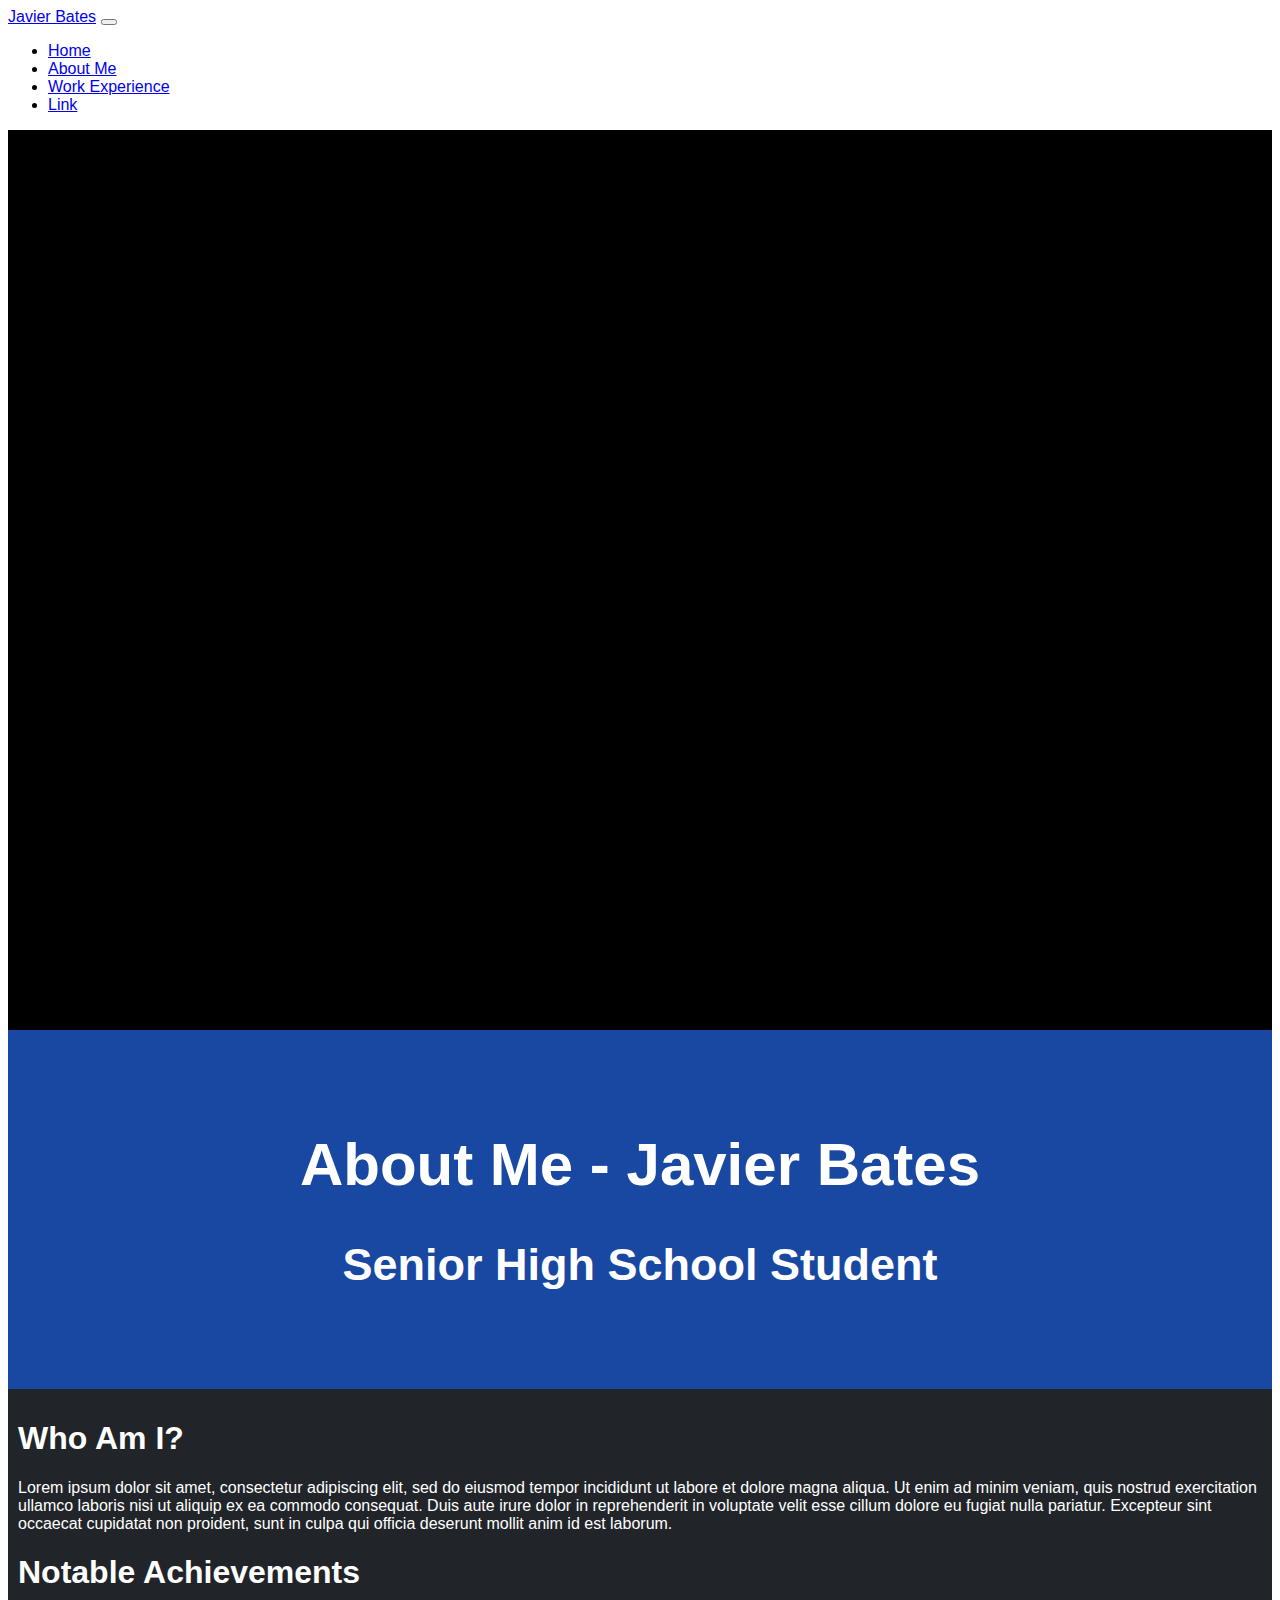
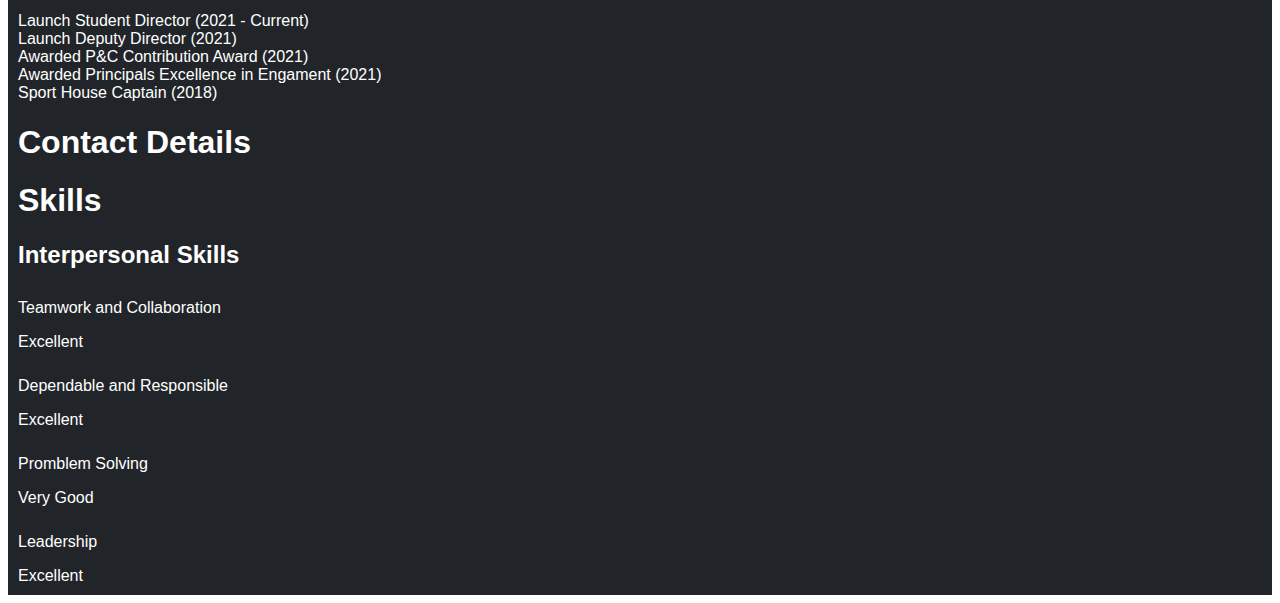
==== index.html @ 83367014 "v 0.1" ====
<!DOCTYPE html>
<html lang="en">
    <head>
        <title>Javier Bates</title>
        <meta charset="utf-8">
        <meta name="viewport" content="width=device-width, initial-scale=1">
        <link rel="icon" type="image/x-icon" href="Assets\Logo.png">
        <link href="https://cdn.jsdelivr.net/npm/bootstrap@5.0.2/dist/css/bootstrap.min.css" rel="stylesheet" integrity="sha384-EVSTQN3/azprG1Anm3QDgpJLIm9Nao0Yz1ztcQTwFspd3yD65VohhpuuCOmLASjC" crossorigin="anonymous">
        <script src="https://cdn.jsdelivr.net/npm/bootstrap@5.0.2/dist/js/bootstrap.bundle.min.js" integrity="sha384-MrcW6ZMFYlzcLA8Nl+NtUVF0sA7MsXsP1UyJoMp4YLEuNSfAP+JcXn/tWtIaxVXM" crossorigin="anonymous"></script>
        <link rel="stylesheet" href="https://cdnjs.cloudflare.com/ajax/libs/font-awesome/4.7.0/css/font-awesome.min.css">
        <link rel="stylesheet" href="stylesheet.css">
    </head>


      

<body data-bs-spy="scroll" data-bs-target=".navbar" data-bs-offset="50">
  <nav class="navbar navbar-expand-sm bg-dark navbar-dark fixed-top">
    <div class="container-fluid">
        <a class="navbar-brand" href="#home">Javier Bates</a>
      <button class="navbar-toggler" type="button" data-bs-toggle="collapse" data-bs-target="#collapsibleNavbar">
        <span class="navbar-toggler-icon"></span>
      </button>
      <div class="collapse navbar-collapse" id="collapsibleNavbar">
        <ul class="navbar-nav">
          <li class="nav-item">
            <a class="nav-link" href="#home">Home</a>
          </li>
          <li class="nav-item">
            <a class="nav-link" href="#aboutme">About Me</a>
          </li>
          <li class="nav-item">
            <a class="nav-link" href="#">Work Experience</a>
          </li>
          <li class="nav-item">
            <a class="nav-link" href="#">Link</a>
          </li>
        </ul>
      </div>
    </div>
  </nav>
  <header id="home">
  <div class="overlay"></div>

  <video playsinline="playsinline" autoplay="autoplay" muted="muted" loop="loop">
    <source src="Assets/Space Ship - 3.mp4" type="video/mp4">
  </video>

  <div class="container h-100">
    <div class="d-flex h-100 text-center align-items-center">
      <div class="w-100 text-white">
        <h1 class="display-3">Javier Bates</h1>
        <p class="lead mb-0">INNOVATING, CREATING AND GROWING</p>
      </div>
    </div>
  </div>
</header>

<div id="aboutme">
  <div class="header">
    <h1>About Me - Javier Bates</h1>
    <h2>Senior High School Student</h2>
  </div>
  <div class="aboutmetext">
  <div class="row">
    <div class="col-sm-4"> <h1>Who Am I?</h1>
      <p>Lorem ipsum dolor sit amet, consectetur adipiscing elit, sed do eiusmod tempor incididunt ut labore et dolore magna aliqua. Ut enim ad minim veniam, quis nostrud exercitation ullamco laboris nisi ut aliquip ex ea commodo consequat. Duis aute irure dolor in reprehenderit in voluptate velit esse cillum dolore eu fugiat nulla pariatur. Excepteur sint occaecat cupidatat non proident, sunt in culpa qui officia deserunt mollit anim id est laborum.</p></div>
    <div class="col-sm-4">
      <h1>Notable Achievements</h1>
      <li>Launch Student Director (2021 - Current)</li>
      <li>Launch Deputy Director (2021)</li>
      <li>Awarded P&C Contribution Award (2021)</li>
      <li>Awarded Principals Excellence in Engament (2021)</li>
      <li>Sport House Captain (2018)</li>
    </div>
    <div class="col-sm-4">
      <h1>Contact Details</h1>
  </div>
  </div>
  <h1>Skills</h1>
  <div class="interpersonal">
  <h2>Interpersonal Skills</h2>
  <p>Teamwork and Collaboration</p>
  <div class="progress">
    <div class="progress-bar" style="width:100%">Excellent</div>
  </div>
  <p>Dependable and Responsible</p>
  <div class="progress">
    <div class="progress-bar" style="width:100%">Excellent</div>
  </div>
  <p>Promblem Solving</p>
  <div class="progress">
    <div class="progress-bar" style="width:90%">Very Good</div>
  </div>
  <p>Leadership</p>
  <div class="progress">
    <div class="progress-bar" style="width:100%">Excellent</div>
  </div>
</div>
</div>
</div>
  


</body>
</html>
---- stylesheet.css ----
@charset "utf-8";

* {
    font-family: Arial, Helvetica, sans-serif;
}

html, body {
  max-width: 100%;
  overflow-x: hidden;
}

header a {
    background-color: #1848A1;
    border: none;
    font-size: 25px;
    margin: 10px;
    padding: 10px;
}

header {
    position: relative;
    background-color: black;
    height: 100vh;
    min-height: 25rem;
    width: 100%;
    overflow: hidden;
  }
  
  header video {
    position: absolute;
    top: 50%;
    left: 50%;
    min-width: 100%;
    min-height: 100%;
    width: auto;
    height: auto;
    z-index: 0;
    -ms-transform: translateX(-50%) translateY(-50%);
    -moz-transform: translateX(-50%) translateY(-50%);
    -webkit-transform: translateX(-50%) translateY(-50%);
    transform: translateX(-50%) translateY(-50%);
  }
  
  header .container {
    position: relative;
    z-index: 2;
  }
  
  header .overlay {
    position: absolute;
    top: 0;
    left: 0;
    height: 100%;
    width: 100%;
    background-color: black;
    opacity: 0.5;
    z-index: 1;
  }
  
  /* Media Query for devices withi coarse pointers and no hover functionality */
  
  /* This will use a fallback image instead of a video for devices that commonly do not support the HTML5 video element */
  
  @media (pointer: coarse) and (hover: none) {
    header {
      background: url('https://source.unsplash.com/XT5OInaElMw/1600x900') black no-repeat center center scroll;
    }
  
    header video {
      display: none;
    }
  }

  .header {
    padding: 60px;
    text-align: center;
    background: #1848A1;
    color: white;
    font-size: 30px;
  }

  .aboutmetext {
    padding: 10px;
    background-color: #212529;
    color: white;
  }

  .interpersonal p {
    padding-top: 10px;
  }
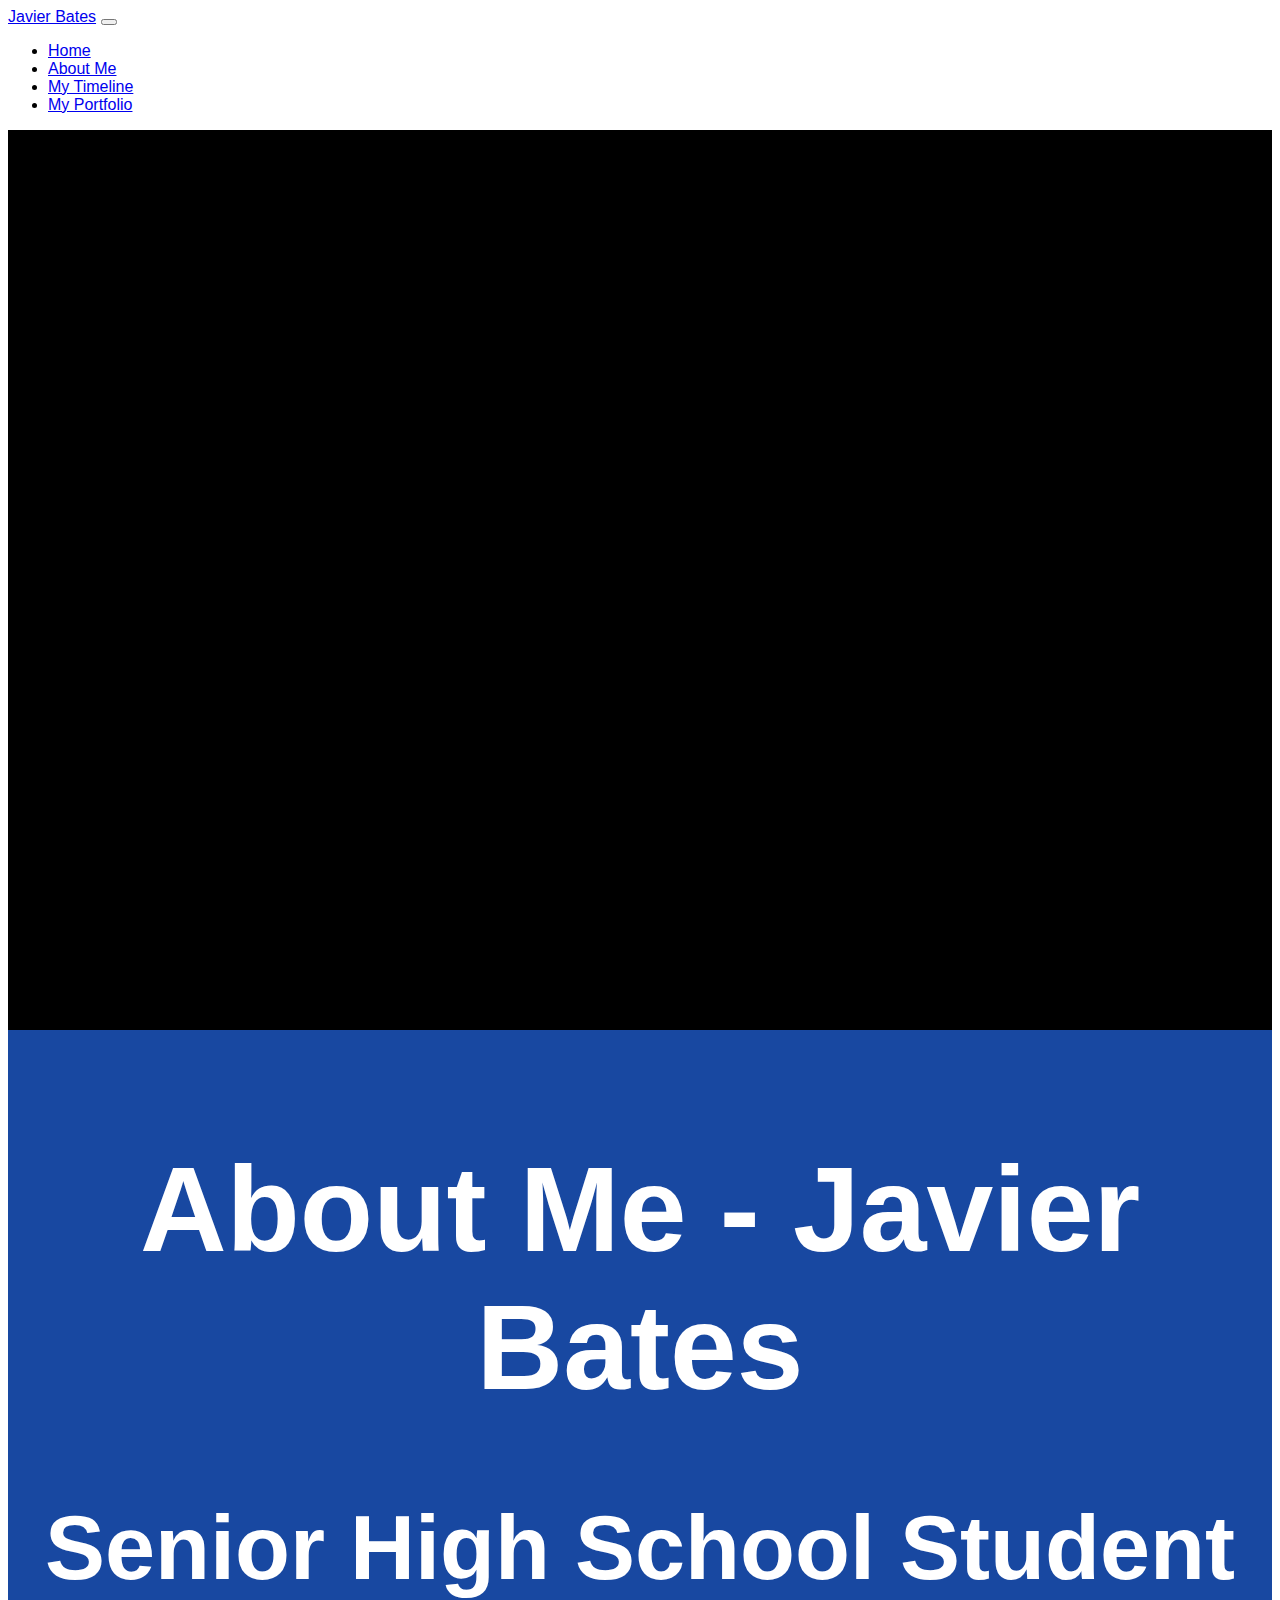
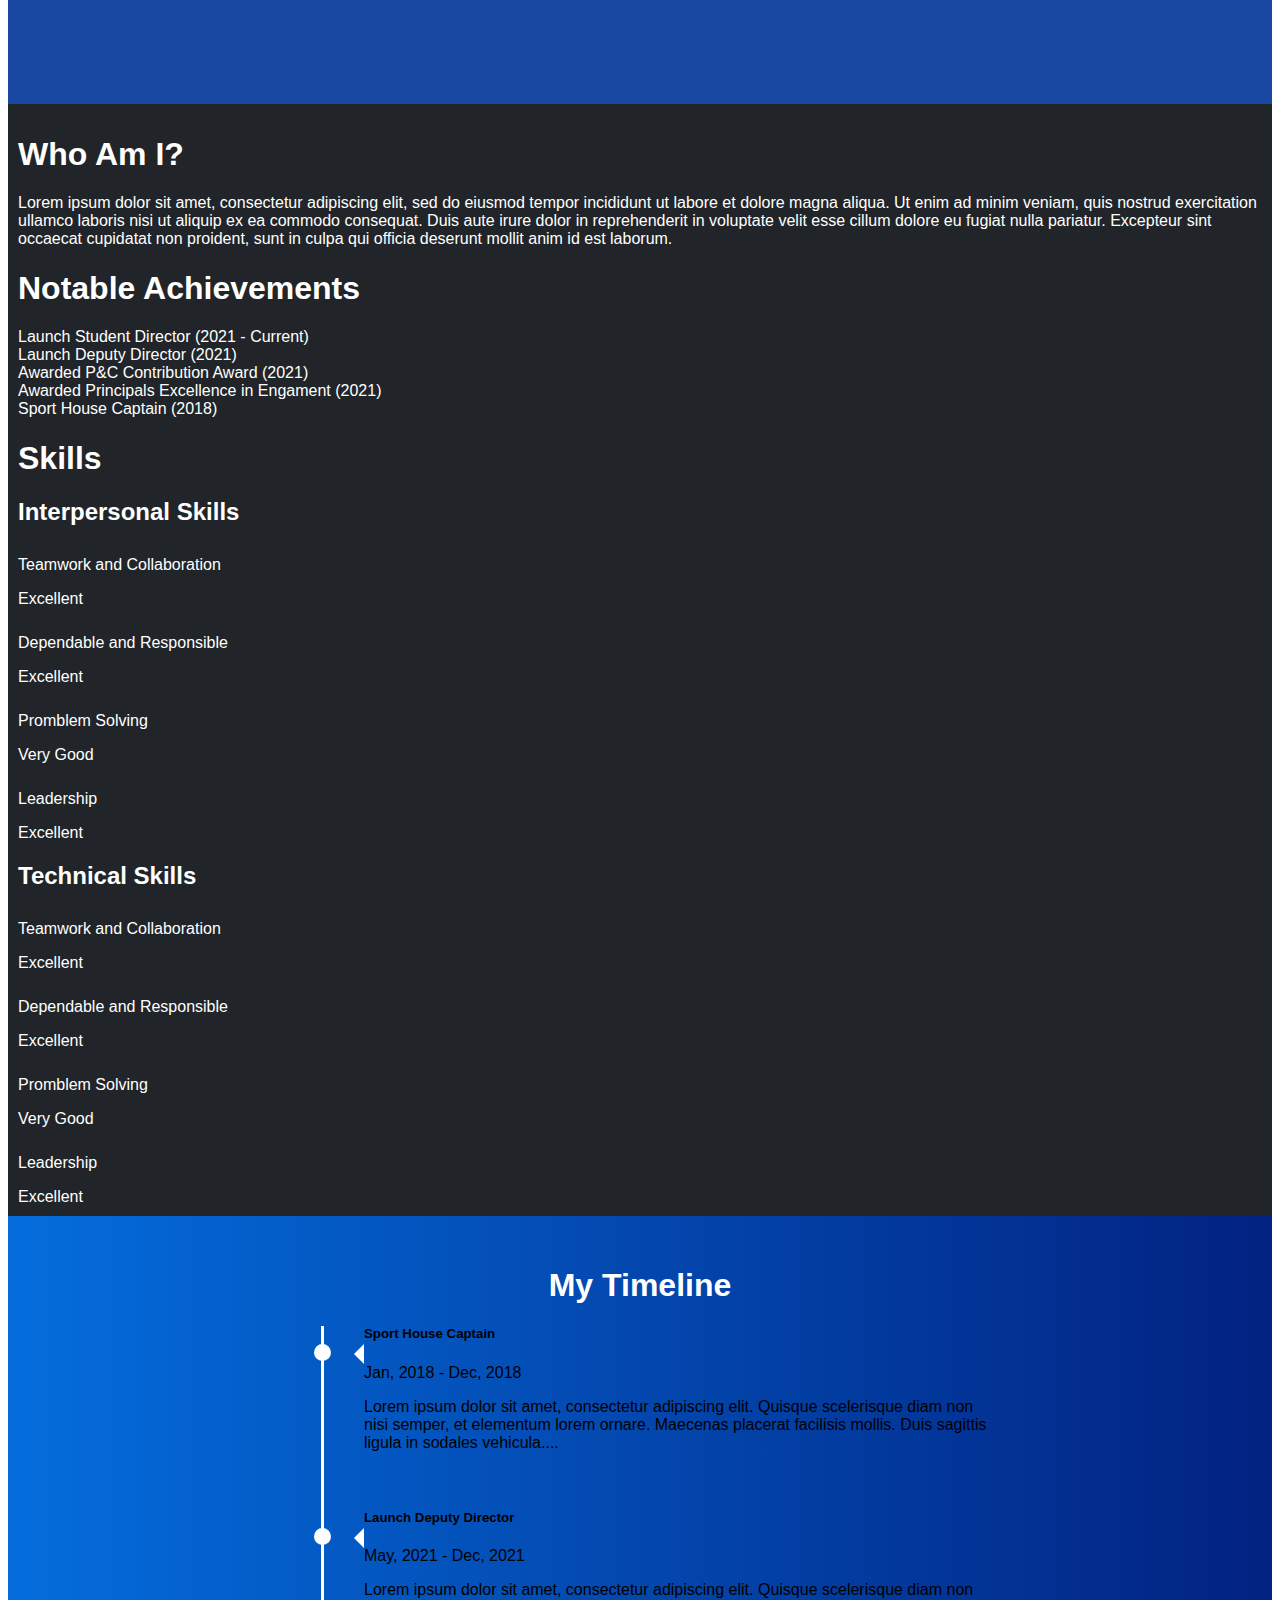
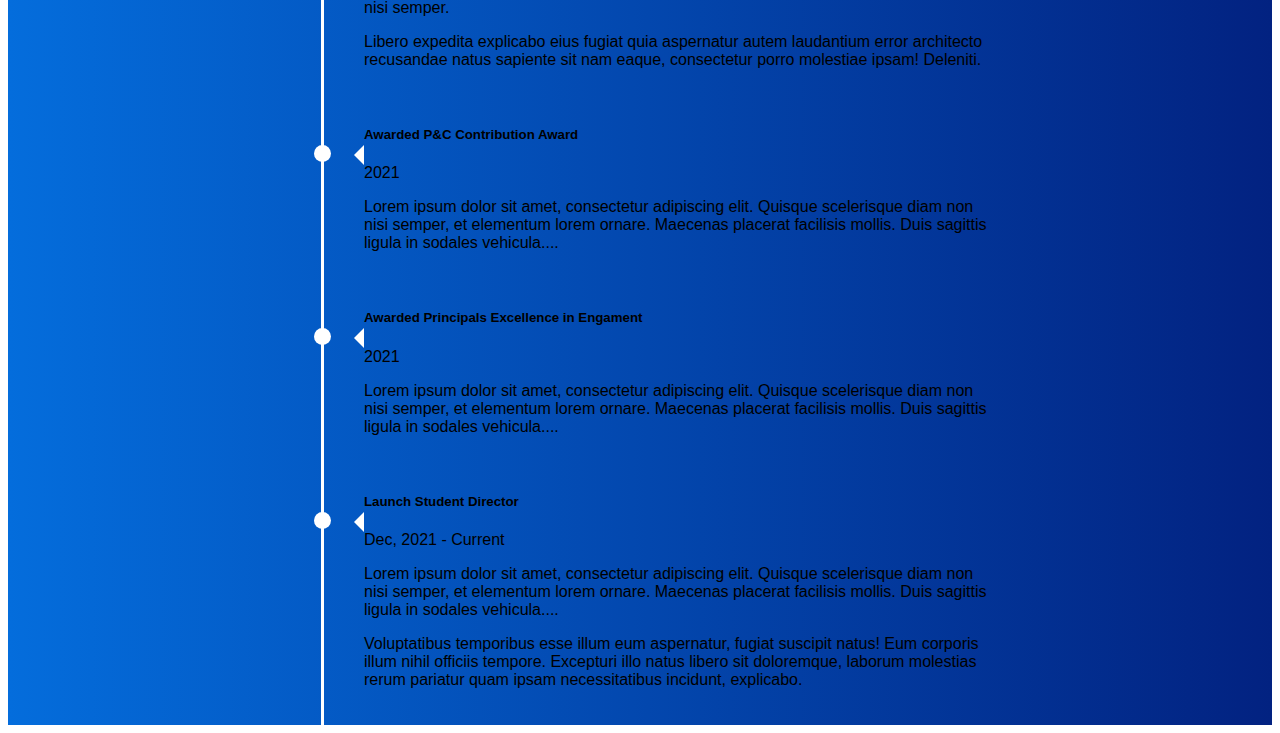
==== commit ff53d9b0: "v 0.1.1" ====
--- a/index.html
+++ b/index.html
@@ -30,10 +30,10 @@
             <a class="nav-link" href="#aboutme">About Me</a>
           </li>
           <li class="nav-item">
-            <a class="nav-link" href="#">Work Experience</a>
+            <a class="nav-link" href="#timeline">My Timeline</a>
           </li>
           <li class="nav-item">
-            <a class="nav-link" href="#">Link</a>
+            <a class="nav-link" href="#portfolio">My Portfolio</a>
           </li>
         </ul>
       </div>
@@ -63,9 +63,9 @@
   </div>
   <div class="aboutmetext">
   <div class="row">
-    <div class="col-sm-4"> <h1>Who Am I?</h1>
+    <div class="col-sm-6"> <h1>Who Am I?</h1>
       <p>Lorem ipsum dolor sit amet, consectetur adipiscing elit, sed do eiusmod tempor incididunt ut labore et dolore magna aliqua. Ut enim ad minim veniam, quis nostrud exercitation ullamco laboris nisi ut aliquip ex ea commodo consequat. Duis aute irure dolor in reprehenderit in voluptate velit esse cillum dolore eu fugiat nulla pariatur. Excepteur sint occaecat cupidatat non proident, sunt in culpa qui officia deserunt mollit anim id est laborum.</p></div>
-    <div class="col-sm-4">
+    <div class="col-sm-6">
       <h1>Notable Achievements</h1>
       <li>Launch Student Director (2021 - Current)</li>
       <li>Launch Deputy Director (2021)</li>
@@ -73,13 +73,30 @@
       <li>Awarded Principals Excellence in Engament (2021)</li>
       <li>Sport House Captain (2018)</li>
     </div>
-    <div class="col-sm-4">
-      <h1>Contact Details</h1>
-  </div>
   </div>
   <h1>Skills</h1>
-  <div class="interpersonal">
+  <div class="skills">
   <h2>Interpersonal Skills</h2>
+  <p>Teamwork and Collaboration</p>
+  <div class="progress">
+    <div class="progress-bar" style="width:100%">Excellent</div>
+  </div>
+  <p>Dependable and Responsible</p>
+  <div class="progress">
+    <div class="progress-bar" style="width:100%">Excellent</div>
+  </div>
+  <p>Promblem Solving</p>
+  <div class="progress">
+    <div class="progress-bar" style="width:90%">Very Good</div>
+  </div>
+  <p>Leadership</p>
+  <div class="progress">
+    <div class="progress-bar" style="width:100%">Excellent</div>
+  </div>
+</div>
+
+<div class="skills">
+  <h2>Technical Skills</h2>
   <p>Teamwork and Collaboration</p>
   <div class="progress">
     <div class="progress-bar" style="width:100%">Excellent</div>
@@ -99,6 +116,81 @@
 </div>
 </div>
 </div>
+
+<div id="timeline">
+  
+  <section class="gradient-custom-5">
+   <div class="header2">
+      <h1>My Timeline</h1>
+    </div>
+    <div class="container py-5">
+      <div class="main-timeline-5">
+        <div class="timeline-5 right-5">
+          <div class="card">
+            <div class="card-body p-4">
+              <h5>Sport House Captain</h5>
+              <span class="small text-muted"><i class="fas fa-clock me-1"></i>Jan, 2018 - Dec, 2018</span>
+              <p class="mt-2 mb-0">Lorem ipsum dolor sit amet, consectetur adipiscing elit. Quisque scelerisque
+                diam non nisi semper, et elementum lorem ornare. Maecenas placerat facilisis mollis. Duis
+                sagittis ligula in sodales vehicula....</p>
+            </div>
+          </div>
+        </div>
+        <div class="timeline-5 right-5">
+          <div class="card">
+            <div class="card-body p-4">
+              <h5>Launch Deputy Director</h5>
+              <span class="small text-muted"><i class="fas fa-clock me-1"></i>May, 2021 - Dec, 2021</span>
+              <p class="mt-2">Lorem ipsum dolor sit amet, consectetur adipiscing elit. Quisque scelerisque diam
+                non nisi semper.</p>
+              <p class="mb-0">Libero expedita explicabo eius fugiat quia aspernatur autem laudantium error
+                architecto recusandae natus sapiente sit nam eaque, consectetur porro molestiae ipsam! Deleniti.
+              </p>
+            </div>
+          </div>
+        </div>
+        <div class="timeline-5 right-5">
+          <div class="card">
+            <div class="card-body p-4">
+              <h5>Awarded P&C Contribution Award</h5>
+              <span class="small text-muted"><i class="fas fa-clock me-1"></i>2021</span>
+              <p class="mt-2 mb-0">Lorem ipsum dolor sit amet, consectetur adipiscing elit. Quisque scelerisque
+                diam non nisi semper, et elementum lorem ornare. Maecenas placerat facilisis mollis. Duis
+                sagittis ligula in sodales vehicula....</p>
+            </div>
+          </div>
+        </div>
+        <div class="timeline-5 right-5">
+          <div class="card">
+            <div class="card-body p-4">
+              <h5>Awarded Principals Excellence in Engament</h5>
+              <span class="small text-muted"><i class="fas fa-clock me-1"></i>2021</span>
+              <p class="mt-2 mb-0">Lorem ipsum dolor sit amet, consectetur adipiscing elit. Quisque scelerisque
+                diam non nisi semper, et elementum lorem ornare. Maecenas placerat facilisis mollis. Duis
+                sagittis ligula in sodales vehicula....</p>
+            </div>
+          </div>
+        </div>
+        <div class="timeline-5 right-5">
+          <div class="card">
+            <div class="card-body p-4">
+              <h5>Launch Student Director</h5>
+              <span class="small text-muted"><i class="fas fa-clock me-1"></i>Dec, 2021 - Current</span>
+              <p class="mt-2">Lorem ipsum dolor sit amet, consectetur adipiscing elit. Quisque scelerisque diam
+                non nisi semper, et elementum lorem ornare. Maecenas placerat facilisis mollis. Duis sagittis
+                ligula in sodales vehicula....</p>
+              <p class="mb-0">Voluptatibus temporibus esse illum eum aspernatur, fugiat suscipit natus! Eum
+                corporis illum nihil officiis tempore. Excepturi illo natus libero sit doloremque, laborum
+                molestias rerum pariatur quam ipsam necessitatibus incidunt, explicabo.</p>
+            </div>
+          </div>
+        </div>
+      </div>
+    </div>
+  </section>
+</div>
+
+
   
 
 
--- a/stylesheet.css
+++ b/stylesheet.css
@@ -72,11 +72,17 @@
   }
 
   .header {
-    padding: 60px;
+    padding: 30px;
     text-align: center;
     background: #1848A1;
     color: white;
-    font-size: 30px;
+    font-size: 60px;
+  }
+
+  .header2 {
+    padding-top: 30px;
+    text-align: center;
+    color: white;
   }
 
   .aboutmetext {
@@ -85,12 +91,101 @@
     color: white;
   }
 
-  .interpersonal p {
+  .skills p{
     padding-top: 10px;
   }
+
+  /* The actual timeline (the vertical ruler) */
+.main-timeline-5 {
+  position: relative;
+  max-width: 50%;
+  margin: 0 auto;
+}
+
+/* The actual timeline (the vertical ruler) */
+.main-timeline-5::after {
+  content: "";
+  position: absolute;
+  width: 3px;
+  background-color: #fff;
+  top: 0;
+  bottom: 0;
+  left: auto;
+  margin-left: -3px;
+}
+
+/* Container around content */
+.timeline-5 {
+  position: relative;
+  background-color: inherit;
+  width: 100%;
+}
+
+/* The circles on the timeline */
+.timeline-5::after {
+  content: "";
+  position: absolute;
+  width: 17px;
+  height: 17px;
+  right: 1px;
+  background-color: #fff;
+  top: 18px;
+  border-radius: 50%;
+  z-index: 1;
+}
+
+/* Place the container to the right */
+.right-5 {
+  padding: 0px 0px 20px 40px;
+  left: auto;
+}
+
+/* Add arrows to the right container (pointing left) */
+.right-5::before {
+  content: " ";
+  position: absolute;
+  top: 18px;
+  z-index: 1;
+  left: 30px;
+  border: medium solid #fff;
+  border-width: 10px 10px 10px 0;
+  border-color: transparent #fff transparent transparent;
+}
+
+/* Fix the circle for containers on the right side */
+.right-5::after {
+  left: -10px;
+}
+
+@media (max-width: 991px) {
+  .main-timeline-5 {
+    max-width: 100%;
+  }
+}
+.gradient-custom-5 {
+  /* fallback for old browsers */
+  background: #ebbba7;
+
+  /* Chrome 10-25, Safari 5.1-6 */
+  background: -webkit-linear-gradient(
+    to right,
+    #046DDC,
+    #022281
+  );
+
+  /* W3C, IE 10+/ Edge, Firefox 16+, Chrome 26+, Opera 12+, Safari 7+ */
+  background: linear-gradient(
+    to right,
+    #046DDC,
+    #022281
+  );
+}
+
+.timeline h1 {
+  color: white;
+}
 
 
 
 
 
-
